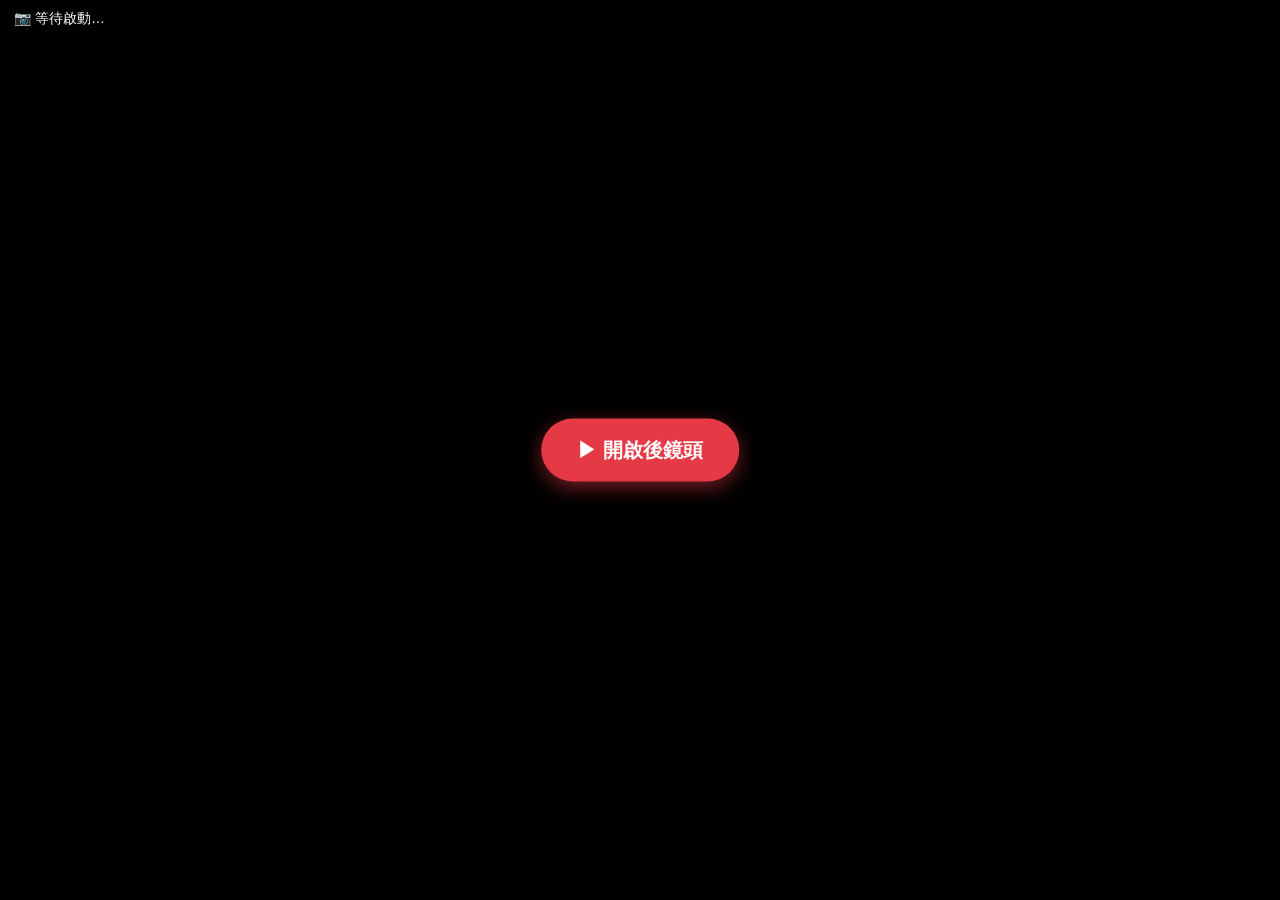
==== index.html @ 0946cf34 "Add files via upload" ====
<!DOCTYPE html>
<html lang="zh-Hant">
<head>
  <meta charset="UTF-8" />
  <meta name="viewport" content="width=device-width, initial-scale=1.0, maximum-scale=1.0, user-scalable=no" />
  <title>棒球測速器 ⚾</title>
  <style>
    * { margin: 0; padding: 0; box-sizing: border-box; }
    html, body {
      height: 100%; background: #000; overflow: hidden;
      font-family: -apple-system, "Segoe UI", "Microsoft JhengHei", sans-serif;
      color: #fff;
    }
    #stage { position: fixed; inset: 0; }
    #cam, #overlay {
      position: absolute; inset: 0;
      width: 100%; height: 100%; object-fit: cover;
    }
    #cam { background: #000; }
    #overlay { pointer-events: none; }

    #status {
      position: fixed; top: 0; left: 0; right: 0;
      padding: 10px 14px; font-size: 14px;
      background: linear-gradient(to bottom, rgba(0,0,0,.6), rgba(0,0,0,0));
      z-index: 10; pointer-events: none; white-space: pre-line;
    }
    #startBtn {
      position: fixed; left: 50%; top: 50%;
      transform: translate(-50%, -50%);
      padding: 18px 36px; font-size: 20px; font-weight: bold;
      color: #fff; background: #e63946; border: none; border-radius: 999px;
      box-shadow: 0 6px 20px rgba(230,57,70,.5);
      z-index: 20; cursor: pointer;
    }
    #startBtn:active { transform: translate(-50%, -50%) scale(.96); }
    #startBtn:disabled { background: #888; box-shadow: none; }
    #error {
      position: fixed; left: 50%; top: 60%; transform: translateX(-50%);
      width: 86%; max-width: 420px; padding: 14px 16px;
      font-size: 14px; line-height: 1.6; color: #ffd9d9;
      background: rgba(120,0,0,.85); border-radius: 12px;
      z-index: 30; display: none; white-space: pre-wrap;
    }
    /* 控制面板 */
    #panel {
      position: fixed; left: 0; right: 0; bottom: 0;
      padding: 10px 14px 16px;
      background: linear-gradient(to top, rgba(0,0,0,.7), rgba(0,0,0,0));
      z-index: 15; display: none;
      font-size: 13px;
    }
    #panel.show { display: block; }
    .row { display: flex; align-items: center; gap: 10px; margin: 6px 0; }
    .row label { width: 88px; flex: none; }
    .row input[type=range] { flex: 1; }
    .row .val { width: 44px; text-align: right; font-variant-numeric: tabular-nums; }
    .row.chk { gap: 6px; }
  </style>
</head>
<body>
  <div id="stage">
    <video  id="cam" autoplay muted playsinline></video>
    <canvas id="overlay"></canvas>
  </div>

  <div id="status">📷 等待啟動…</div>
  <button id="startBtn">▶ 開啟後鏡頭</button>
  <div id="error"></div>

  <div id="panel">
    <div class="row" style="gap:8px">
      <button id="motionBtn" style="flex:1;padding:8px;border:none;border-radius:8px;background:#e76f51;color:#fff;font-weight:bold">🏃 動態偵測（實際用）</button>
    </div>
    <div class="row" style="gap:8px">
      <button id="pickBtn" style="flex:1;padding:8px;border:none;border-radius:8px;background:#2a9d8f;color:#fff;font-weight:bold">🎯 點球鎖定顏色</button>
      <button id="resetBtn" style="flex:none;padding:8px 12px;border:none;border-radius:8px;background:#555;color:#fff">改用亮度</button>
    </div>
    <div id="rowMotion" class="row" style="display:none">
      <label>移動靈敏度</label>
      <input type="range" id="thMot" min="8" max="80" value="25">
      <span class="val" id="vMot">25</span>
    </div>
    <div id="rowBright" class="row">
      <label>亮度門檻</label>
      <input type="range" id="thBright" min="120" max="255" value="200">
      <span class="val" id="vBright">200</span>
    </div>
    <div id="rowSat" class="row">
      <label>飽和度上限</label>
      <input type="range" id="thSat" min="0" max="150" value="60">
      <span class="val" id="vSat">60</span>
    </div>
    <div id="rowTol" class="row" style="display:none">
      <label>顏色容差</label>
      <input type="range" id="thTol" min="20" max="240" value="90">
      <span class="val" id="vTol">90</span>
    </div>
    <div class="row">
      <label>最小尺寸(px)</label>
      <input type="range" id="thMin" min="2" max="40" value="6">
      <span class="val" id="vMin">6</span>
    </div>
    <div class="row">
      <label>最大尺寸(px)</label>
      <input type="range" id="thMax" min="20" max="320" value="120">
      <span class="val" id="vMax">120</span>
    </div>
    <div class="row">
      <label>偵測範圍%</label>
      <input type="range" id="thRoi" min="20" max="100" value="45">
      <span class="val" id="vRoi">45</span>
    </div>
    <div class="row chk">
      <input type="checkbox" id="showMask">
      <label for="showMask" style="width:auto">顯示偵測遮罩（除錯用）</label>
    </div>
  </div>

  <script>
    const video    = document.getElementById('cam');
    const overlay  = document.getElementById('overlay');
    const ctx      = overlay.getContext('2d');
    const statusEl = document.getElementById('status');
    const startBtn = document.getElementById('startBtn');
    const errorEl  = document.getElementById('error');
    const panel    = document.getElementById('panel');

    // 控制元件
    const thBright = document.getElementById('thBright');
    const thSat    = document.getElementById('thSat');
    const thMin    = document.getElementById('thMin');
    const thMax    = document.getElementById('thMax');
    const thRoi    = document.getElementById('thRoi');
    const thTol    = document.getElementById('thTol');
    const showMask = document.getElementById('showMask');
    const vBright  = document.getElementById('vBright');
    const vSat     = document.getElementById('vSat');
    const vMin     = document.getElementById('vMin');
    const vMax     = document.getElementById('vMax');
    const vRoi     = document.getElementById('vRoi');
    const vTol     = document.getElementById('vTol');
    const thMot    = document.getElementById('thMot');
    const vMot     = document.getElementById('vMot');
    const pickBtn  = document.getElementById('pickBtn');
    const resetBtn = document.getElementById('resetBtn');
    const motionBtn= document.getElementById('motionBtn');
    const rowBright= document.getElementById('rowBright');
    const rowSat   = document.getElementById('rowSat');
    const rowTol   = document.getElementById('rowTol');
    const rowMotion= document.getElementById('rowMotion');
    thMot.oninput  = () => vMot.textContent = thMot.value;
    thBright.oninput = () => vBright.textContent = thBright.value;
    thSat.oninput    = () => vSat.textContent    = thSat.value;
    thMin.oninput    = () => vMin.textContent    = thMin.value;
    thMax.oninput    = () => vMax.textContent    = thMax.value;
    thRoi.oninput    = () => vRoi.textContent    = thRoi.value;
    thTol.oninput    = () => vTol.textContent    = thTol.value;

    // 偵測模式：'bright' 亮度 / 'color' 鎖定顏色
    let mode = 'bright';
    let targetColor = null;       // {r,g,b}
    let pickMode = false;         // 等待使用者點球

    pickBtn.addEventListener('click', () => {
      pickMode = true;
      pickBtn.textContent = '👆 請點畫面中的球…';
    });
    resetBtn.addEventListener('click', () => {
      mode='bright'; targetColor=null;
      rowBright.style.display='flex'; rowSat.style.display='flex';
      rowTol.style.display='none'; rowMotion.style.display='none';
      pickBtn.textContent='🎯 點球鎖定顏色';
    });
    motionBtn.addEventListener('click', () => {
      mode='motion';
      rowBright.style.display='none'; rowSat.style.display='none';
      rowTol.style.display='none'; rowMotion.style.display='flex';
    });

    // 點畫面取色（換算 object-fit:cover 座標 → proc 像素）
    document.getElementById('stage').addEventListener('click', (ev) => {
      if (!pickMode || !video.videoWidth) return;
      const elW=overlay.clientWidth, elH=overlay.clientHeight;
      const vw=video.videoWidth, vh=video.videoHeight;
      const scale=Math.max(elW/vw, elH/vh);
      const offX=(elW-vw*scale)/2, offY=(elH-vh*scale)/2;
      const vidX=(ev.clientX-offX)/scale, vidY=(ev.clientY-offY)/scale;
      const px=Math.round(vidX*proc.width/vw), py=Math.round(vidY*proc.height/vh);
      pctx.drawImage(video,0,0,proc.width,proc.height);
      // 取點擊處 5×5 平均色，較穩定
      let r=0,g=0,b=0,n=0;
      for(let dy=-2;dy<=2;dy++)for(let dx=-2;dx<=2;dx++){
        const x=px+dx,y=py+dy;
        if(x<0||y<0||x>=proc.width||y>=proc.height)continue;
        const d=pctx.getImageData(x,y,1,1).data;
        r+=d[0];g+=d[1];b+=d[2];n++;
      }
      if(n>0){
        targetColor={r:r/n,g:g/n,b:b/n};
        mode='color'; pickMode=false;
        rowBright.style.display='none'; rowSat.style.display='none'; rowTol.style.display='flex';
        pickBtn.textContent=`✓ 已鎖定 rgb(${targetColor.r|0},${targetColor.g|0},${targetColor.b|0})`;
      }
    });

    let stream = null, running = false, lastT = performance.now();
    let prevGray = null, motionBuf = null;   // 動態偵測用的前後幀灰階緩衝

    // 離螢幕處理用 canvas（降解析度加速）
    const PROC_W = 320;
    let PROC_H = 180;
    const proc = document.createElement('canvas');
    const pctx = proc.getContext('2d', { willReadFrequently: true });

    function setStatus(t){ statusEl.textContent = t; }
    function showError(m){ errorEl.style.display='block'; errorEl.textContent='⚠ '+m; }

    // ---- 開鏡頭 ----
    async function startCamera() {
      errorEl.style.display='none';
      if (!navigator.mediaDevices || !navigator.mediaDevices.getUserMedia) {
        showError('此瀏覽器無法存取鏡頭。\n請用 HTTPS（GitHub Pages）或 localhost，手機勿用區網 IP。');
        return;
      }
      startBtn.disabled = true; setStatus('📷 啟動鏡頭中…');
      try {
        stream = await navigator.mediaDevices.getUserMedia({
          video: { facingMode: { exact: 'environment' } }, audio: false });
      } catch (e1) {
        try {
          stream = await navigator.mediaDevices.getUserMedia({
            video: { facingMode: 'environment' }, audio: false });
        } catch (e2) { handleCameraError(e2); return; }
      }
      video.srcObject = stream;
      await video.play();
      startBtn.style.display='none';
      panel.classList.add('show');

      await waitForVideoReady();
      syncSize();
      window.addEventListener('resize', syncSize);

      running = true;
      setStatus('✅ 偵測中…');
      detectLoop();
    }

    function waitForVideoReady(){
      return new Promise(r=>{
        if (video.readyState>=2 && video.videoWidth) return r();
        video.onloadedmetadata = ()=>r();
      });
    }

    function syncSize(){
      const vw = video.videoWidth, vh = video.videoHeight;
      if (!vw||!vh) return;
      overlay.width = vw; overlay.height = vh;          // 疊圖用影像原始座標
      PROC_H = Math.round(PROC_W * vh / vw);
      proc.width = PROC_W; proc.height = PROC_H;
    }

    // ---- 偵測迴圈：找白色圓形 blob ----
    const visited = new Uint8Array(PROC_W * 1080); // 上限緩衝（之後依實際大小用）
    function detectLoop(){
      if (!running) return;
      const ball = detectBall();
      draw(ball);
      requestAnimationFrame(detectLoop);
    }

    function detectBall(){
      const W = proc.width, H = proc.height, N = W*H;
      pctx.drawImage(video, 0, 0, W, H);
      const data = pctx.getImageData(0, 0, W, H).data;

      const TB = +thBright.value;   // 亮度下限
      const TS = +thSat.value;      // 飽和度上限（越小越「純白」）

      // 中央偵測框（ROI）：框外像素一律忽略
      const roi = +thRoi.value/100;
      const rx0 = Math.floor(W*(1-roi)/2), rx1 = Math.ceil(W*(1+roi)/2);
      const ry0 = Math.floor(H*(1-roi)/2), ry1 = Math.ceil(H*(1+roi)/2);

      const TOL = +thTol.value;     // 顏色容差
      const MT  = +thMot.value;     // 移動靈敏度（灰階差門檻）
      const useColor  = (mode==='color' && targetColor);
      const useMotion = (mode==='motion');
      const tr=useColor?targetColor.r:0, tg=useColor?targetColor.g:0, tb=useColor?targetColor.b:0;

      // 動態模式：本幀灰階緩衝（與 prevGray 比較後互換）
      let gray = null;
      if (useMotion){
        gray = (motionBuf && motionBuf.length===N) ? motionBuf : new Uint8Array(N);
      }

      // 建立遮罩（僅限 ROI 內）
      const mask = new Uint8Array(N);
      for (let y=ry0;y<ry1;y++){
        for (let x=rx0;x<rx1;x++){
          const i=y*W+x;
          const r=data[i*4], g=data[i*4+1], b=data[i*4+2];
          if (useMotion){
            const gv=(r*0.299+g*0.587+b*0.114)|0;
            if (prevGray && prevGray.length===N && Math.abs(gv-prevGray[i])>MT) mask[i]=1;
            gray[i]=gv;
          } else if (useColor){
            const dist=Math.abs(r-tr)+Math.abs(g-tg)+Math.abs(b-tb);
            if (dist<=TOL) mask[i]=1;
          } else {
            const max=Math.max(r,g,b), min=Math.min(r,g,b);
            if (max>=TB && (max-min)<=TS) mask[i]=1;
          }
        }
      }
      // 換手：本幀灰階成為下一幀的 prevGray
      if (useMotion){ motionBuf = prevGray; prevGray = gray; }

      // 連通元件（BFS），找最大且夠圓的 blob
      const vis = (N<=visited.length) ? visited : new Uint8Array(N);
      vis.fill(0, 0, N);
      const stack = new Int32Array(N);
      const minPx = +thMin.value;
      const maxPx = +thMax.value;
      let best = null, bestScore = -1;

      for (let s=0;s<N;s++){
        if (!mask[s] || vis[s]) continue;
        let sp=0; stack[sp++]=s; vis[s]=1;
        let area=0, minX=W,maxX=0,minY=H,maxY=0, sumX=0,sumY=0;
        while (sp>0){
          const p=stack[--sp];
          const x=p%W, y=(p/W)|0;
          area++; sumX+=x; sumY+=y;
          if(x<minX)minX=x; if(x>maxX)maxX=x;
          if(y<minY)minY=y; if(y>maxY)maxY=y;
          // 4 鄰居
          if(x>0   && mask[p-1] && !vis[p-1]){vis[p-1]=1; stack[sp++]=p-1;}
          if(x<W-1 && mask[p+1] && !vis[p+1]){vis[p+1]=1; stack[sp++]=p+1;}
          if(y>0   && mask[p-W] && !vis[p-W]){vis[p-W]=1; stack[sp++]=p-W;}
          if(y<H-1 && mask[p+W] && !vis[p+W]){vis[p+W]=1; stack[sp++]=p+W;}
        }
        const bw=maxX-minX+1, bh=maxY-minY+1;
        if (bw<minPx || bh<minPx) continue;
        if (bw>maxPx || bh>maxPx) continue;          // 淘汰過大的背景區塊（牆/燈）
        // 圓形度：blob 面積 / 外接框面積（圓約 0.785，越接近越圓）
        const fill = area/(bw*bh);
        const aspect = bw>bh ? bw/bh : bh/bw;
        // 動態模式：移動殘影會拉長變形，放寬圓形限制
        const fillMin = useMotion ? 0.35 : 0.6;
        const aspMax  = useMotion ? 3.0  : 1.4;
        if (fill < fillMin || aspect > aspMax) continue;
        // 選「最圓」而非「最大」：越接近 0.785 且越方正分數越高
        const circ = (1 - Math.abs(fill - 0.785)) / aspect;
        if (circ > bestScore){
          bestScore = circ;
          best = { cx:sumX/area, cy:sumY/area, bw, bh, area, fill,
                   diam:(bw+bh)/2 };
        }
      }
      return { best, mask, W, H, roi:{rx0,ry0,rx1,ry1} };
    }

    function draw(res){
      const sx = overlay.width / res.W;   // proc → overlay 座標縮放
      const sy = overlay.height / res.H;
      ctx.clearRect(0,0,overlay.width,overlay.height);

      // 除錯遮罩
      if (showMask.checked){
        const img = ctx.createImageData(res.W, res.H);
        for (let i=0;i<res.W*res.H;i++){
          const v = res.mask[i]?255:0;
          img.data[i*4]=v; img.data[i*4+1]=v; img.data[i*4+2]=0; img.data[i*4+3]=v?140:0;
        }
        // 放到角落小窗
        const tmp = document.createElement('canvas');
        tmp.width=res.W; tmp.height=res.H;
        tmp.getContext('2d').putImageData(img,0,0);
        ctx.drawImage(tmp, 0,0, overlay.width, overlay.height);
      }

      // 中央偵測框指引線（虛線）
      const R=res.roi;
      ctx.lineWidth=2; ctx.setLineDash([12,10]); ctx.strokeStyle='rgba(255,255,255,.7)';
      ctx.strokeRect(R.rx0*sx, R.ry0*sy, (R.rx1-R.rx0)*sx, (R.ry1-R.ry0)*sy);
      ctx.setLineDash([]);

      const now=performance.now(), fps=1000/(now-lastT); lastT=now;

      if (res.best){
        const b=res.best;
        const cx=b.cx*sx, cy=b.cy*sy;
        const rpx=(b.diam*((sx+sy)/2))/2;
        ctx.lineWidth=6; ctx.strokeStyle='#39ff14';
        ctx.beginPath(); ctx.arc(cx,cy,rpx,0,Math.PI*2); ctx.stroke();
        ctx.fillStyle='#39ff14';
        ctx.beginPath(); ctx.arc(cx,cy,4,0,Math.PI*2); ctx.fill();
        const diamOverlay = b.diam*((sx+sy)/2);
        ctx.font='bold 26px sans-serif';
        const label=`⚾ 直徑 ${diamOverlay.toFixed(0)}px`;
        ctx.fillStyle='#39ff14';
        ctx.fillText(label, cx+rpx+8, cy);
        setStatus(`✅ 偵測中　${fps.toFixed(0)} fps\n⚾ 球像素直徑 ${diamOverlay.toFixed(0)}px　圓形度 ${(b.fill).toFixed(2)}`);
      } else {
        setStatus(`✅ 偵測中　${fps.toFixed(0)} fps\n🔍 未找到白色圓形（調整下方亮度門檻試試）`);
      }
    }

    function handleCameraError(err){
      let msg;
      switch(err&&err.name){
        case 'NotAllowedError': msg='鏡頭權限被拒絕。請允許鏡頭後重新整理。'; break;
        case 'NotFoundError': msg='找不到鏡頭裝置。'; break;
        case 'NotReadableError': msg='鏡頭被其他 App 佔用。'; break;
        case 'OverconstrainedError': msg='此裝置不支援後鏡頭要求。'; break;
        default: msg='無法開啟鏡頭：'+(err&&err.message?err.message:err);
      }
      showError(msg); setStatus('❌ 鏡頭開啟失敗');
      startBtn.disabled=false; startBtn.style.display='block';
    }

    startBtn.addEventListener('click', startCamera);
  </script>
</body>
</html>
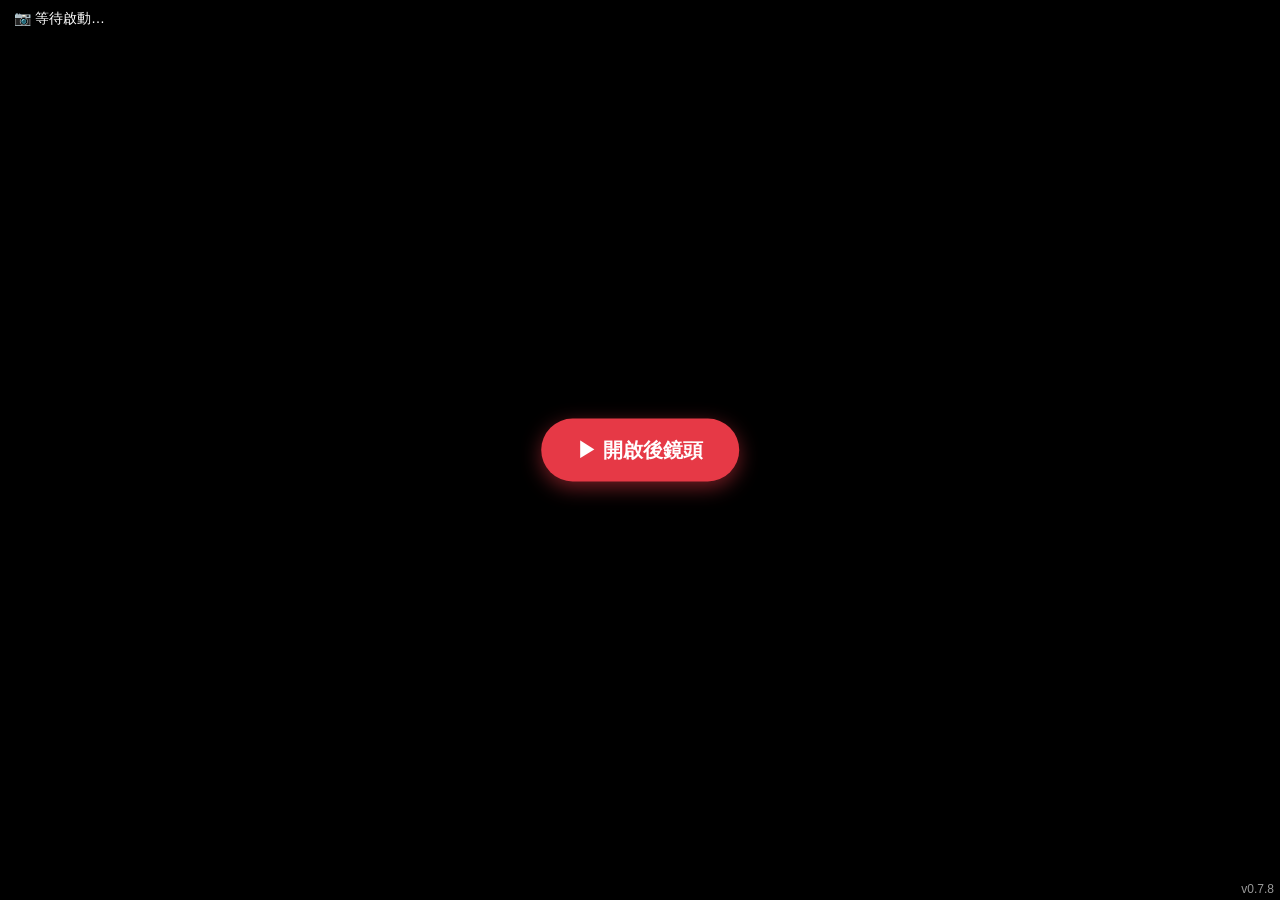
==== commit bde112f9: "Add files via upload" ====
--- a/index.html
+++ b/index.html
@@ -3,6 +3,9 @@
 <head>
   <meta charset="UTF-8" />
   <meta name="viewport" content="width=device-width, initial-scale=1.0, maximum-scale=1.0, user-scalable=no" />
+  <meta http-equiv="Cache-Control" content="no-cache, no-store, must-revalidate" />
+  <meta http-equiv="Pragma" content="no-cache" />
+  <meta http-equiv="Expires" content="0" />
   <title>棒球測速器 ⚾</title>
   <style>
     * { margin: 0; padding: 0; box-sizing: border-box; }
@@ -35,6 +38,26 @@
     }
     #startBtn:active { transform: translate(-50%, -50%) scale(.96); }
     #startBtn:disabled { background: #888; box-shadow: none; }
+    #bigReadout {
+      position: fixed; left: 0; right: 0; top: 46px;
+      text-align: center; z-index: 12; pointer-events: none;
+      font-weight: 900; color: #39ff14;
+      text-shadow: 0 2px 8px rgba(0,0,0,.9), 0 0 4px rgba(0,0,0,.9);
+      line-height: 1.1;
+    }
+    #bigReadout .num { font-size: 13vw; }
+    #bigReadout .unit { font-size: 5vw; }
+    #bigReadout .sub { font-size: 4vw; color:#fff; opacity:.85; display:block; }
+    #version {
+      position: fixed; right: 6px; bottom: 4px;
+      font-size: 12px; color: #fff; opacity: .6;
+      z-index: 40; pointer-events: none;
+    }
+    #dbg {
+      position: fixed; left: 6px; bottom: 4px; max-width: 70%;
+      font-size: 13px; color: #ffd60a; z-index: 40; pointer-events: none;
+      text-shadow: 0 1px 3px #000;
+    }
     #error {
       position: fixed; left: 50%; top: 60%; transform: translateX(-50%);
       width: 86%; max-width: 420px; padding: 14px 16px;
@@ -42,20 +65,75 @@
       background: rgba(120,0,0,.85); border-radius: 12px;
       z-index: 30; display: none; white-space: pre-wrap;
     }
-    /* 控制面板 */
-    #panel {
-      position: fixed; left: 0; right: 0; bottom: 0;
-      padding: 10px 14px 16px;
-      background: linear-gradient(to top, rgba(0,0,0,.7), rgba(0,0,0,0));
-      z-index: 15; display: none;
+
+    /* Toast 通知 */
+    #toast {
+      position: fixed; left: 50%; top: 40%; transform: translate(-50%, -50%);
+      padding: 16px 28px; border-radius: 14px;
+      background: rgba(42,157,143,.92); color: #fff;
+      font-size: 18px; font-weight: bold; text-align: center;
+      z-index: 60; pointer-events: none;
+      opacity: 0; transition: opacity .3s;
+      backdrop-filter: blur(6px);
+      box-shadow: 0 4px 20px rgba(0,0,0,.5);
+    }
+    #toast.show { opacity: 1; }
+
+    /* 齒輪按鈕 */
+    #gearBtn {
+      position: fixed; right: 12px; bottom: 28px;
+      width: 48px; height: 48px; border-radius: 50%;
+      background: rgba(255,255,255,.2); border: none;
+      color: #fff; font-size: 26px; z-index: 16;
+      cursor: pointer; display: none; backdrop-filter: blur(4px);
+    }
+    #gearBtn:active { transform: scale(.92); }
+
+    /* 設定頁面 overlay */
+    #settings {
+      position: fixed; inset: 0; z-index: 50;
+      background: rgba(0,0,0,.92); backdrop-filter: blur(8px);
+      display: none; overflow-y: auto; -webkit-overflow-scrolling: touch;
+      padding: 0 0 40px;
+    }
+    #settings.show { display: block; }
+    #settings .hdr {
+      position: sticky; top: 0; z-index: 1;
+      display: flex; align-items: center; justify-content: space-between;
+      padding: 14px 16px; background: rgba(0,0,0,.85);
+      border-bottom: 1px solid rgba(255,255,255,.15);
+      font-size: 18px; font-weight: bold;
+    }
+    #settings .hdr button {
+      background: none; border: none; color: #fff;
+      font-size: 28px; cursor: pointer; padding: 0 4px;
+    }
+    #settings .section {
+      padding: 14px 16px 6px;
       font-size: 13px;
     }
-    #panel.show { display: block; }
-    .row { display: flex; align-items: center; gap: 10px; margin: 6px 0; }
-    .row label { width: 88px; flex: none; }
+    #settings .section-title {
+      font-size: 14px; font-weight: bold; color: #aaa;
+      margin-bottom: 10px; text-transform: uppercase; letter-spacing: 1px;
+    }
+    .row { display: flex; align-items: center; gap: 10px; margin: 8px 0; }
+    .row label { width: 100px; flex: none; font-size: 14px; }
     .row input[type=range] { flex: 1; }
     .row .val { width: 44px; text-align: right; font-variant-numeric: tabular-nums; }
-    .row.chk { gap: 6px; }
+    .row.chk { gap: 8px; }
+    .row.chk label { width: auto; }
+    .mode-btns { display: flex; gap: 8px; margin: 6px 0 10px; }
+    .mode-btns button {
+      flex: 1; padding: 10px; border: 2px solid #555; border-radius: 10px;
+      background: transparent; color: #fff; font-size: 14px; font-weight: bold;
+      cursor: pointer;
+    }
+    .mode-btns button.active { border-color: #39ff14; color: #39ff14; }
+    .calib-row { display: flex; align-items: center; gap: 8px; margin: 6px 0; flex-wrap: wrap; }
+    .calib-row button {
+      padding: 8px 12px; border: none; border-radius: 8px;
+      color: #fff; font-size: 13px; cursor: pointer;
+    }
   </style>
 </head>
 <body>
@@ -65,55 +143,111 @@
   </div>
 
   <div id="status">📷 等待啟動…</div>
+  <div id="bigReadout"></div>
+  <div id="dbg"></div>
+  <div id="version">v0.7.8</div>
   <button id="startBtn">▶ 開啟後鏡頭</button>
   <div id="error"></div>
-
-  <div id="panel">
-    <div class="row" style="gap:8px">
-      <button id="motionBtn" style="flex:1;padding:8px;border:none;border-radius:8px;background:#e76f51;color:#fff;font-weight:bold">🏃 動態偵測（實際用）</button>
+  <button id="gearBtn">⚙</button>
+  <div id="toast"></div>
+
+  <!-- 設定頁面 -->
+  <div id="settings">
+    <div class="hdr">
+      <span>⚙ 設定</span>
+      <button id="closeSettings">✕</button>
     </div>
-    <div class="row" style="gap:8px">
-      <button id="pickBtn" style="flex:1;padding:8px;border:none;border-radius:8px;background:#2a9d8f;color:#fff;font-weight:bold">🎯 點球鎖定顏色</button>
-      <button id="resetBtn" style="flex:none;padding:8px 12px;border:none;border-radius:8px;background:#555;color:#fff">改用亮度</button>
+
+    <div class="section">
+      <div class="section-title">偵測模式</div>
+      <div class="mode-btns">
+        <button id="modeMotion">🏃 動態偵測</button>
+        <button id="modeBright">💡 亮度偵測</button>
+      </div>
     </div>
-    <div id="rowMotion" class="row" style="display:none">
-      <label>移動靈敏度</label>
-      <input type="range" id="thMot" min="8" max="80" value="25">
-      <span class="val" id="vMot">25</span>
+
+    <div class="section">
+      <div class="section-title">比例尺校正</div>
+      <div style="margin:4px 0 8px;color:#ccc" id="calibState">未校正</div>
+      <div class="calib-row">
+        <label style="width:auto;font-size:14px">已知長度cm</label>
+        <input type="number" id="calibDist" value="100" style="width:64px;padding:6px;border-radius:6px;border:1px solid #555;background:#222;color:#fff">
+      </div>
+      <div class="calib-row">
+        <button id="calibStart" style="flex:1;background:#2a9d8f">📏 開始：點兩端</button>
+        <button id="calibClear" style="background:#555">清除</button>
+      </div>
     </div>
-    <div id="rowBright" class="row">
-      <label>亮度門檻</label>
-      <input type="range" id="thBright" min="120" max="255" value="200">
-      <span class="val" id="vBright">200</span>
+
+    <div class="section">
+      <div class="section-title">偵測參數</div>
+      <div class="row">
+        <label>處理解析度</label>
+        <input type="range" id="thProc" min="160" max="960" step="80" value="320">
+        <span class="val" id="vProc">320</span>
+      </div>
+      <div id="rowMotion" class="row" style="display:none">
+        <label>移動靈敏度</label>
+        <input type="range" id="thMot" min="8" max="80" value="50">
+        <span class="val" id="vMot">50</span>
+      </div>
+      <div id="rowBright" class="row">
+        <label>亮度門檻</label>
+        <input type="range" id="thBright" min="120" max="255" value="200">
+        <span class="val" id="vBright">200</span>
+      </div>
+      <div id="rowSat" class="row">
+        <label>飽和度上限</label>
+        <input type="range" id="thSat" min="0" max="150" value="60">
+        <span class="val" id="vSat">60</span>
+      </div>
+      <div class="row">
+        <label>最小尺寸(px)</label>
+        <input type="range" id="thMin" min="2" max="40" value="6">
+        <span class="val" id="vMin">6</span>
+      </div>
+      <div class="row">
+        <label>最大尺寸(px)</label>
+        <input type="range" id="thMax" min="20" max="320" value="120">
+        <span class="val" id="vMax">120</span>
+      </div>
+      <div class="row">
+        <label>偵測頻率fps</label>
+        <input type="range" id="thFps" min="5" max="60" value="20">
+        <span class="val" id="vFps">20</span>
+      </div>
+      <div class="row">
+        <label>判定週期ms</label>
+        <input type="range" id="thGap" min="200" max="5000" step="100" value="2000">
+        <span class="val" id="vGap">2000</span>
+      </div>
+      <div class="row">
+        <label>R²門檻</label>
+        <input type="range" id="thR2" min="0" max="0.9" step="0.05" value="0.4">
+        <span class="val" id="vR2">0.4</span>
+      </div>
+      <div class="row">
+        <label>最小位移px</label>
+        <input type="range" id="thDxMin" min="1" max="80" value="10">
+        <span class="val" id="vDxMin">10</span>
+      </div>
+      <div class="row">
+        <label>出手門檻km/h</label>
+        <input type="range" id="thThrow" min="5" max="60" value="15">
+        <span class="val" id="vThrow">15</span>
+      </div>
     </div>
-    <div id="rowSat" class="row">
-      <label>飽和度上限</label>
-      <input type="range" id="thSat" min="0" max="150" value="60">
-      <span class="val" id="vSat">60</span>
-    </div>
-    <div id="rowTol" class="row" style="display:none">
-      <label>顏色容差</label>
-      <input type="range" id="thTol" min="20" max="240" value="90">
-      <span class="val" id="vTol">90</span>
-    </div>
-    <div class="row">
-      <label>最小尺寸(px)</label>
-      <input type="range" id="thMin" min="2" max="40" value="6">
-      <span class="val" id="vMin">6</span>
-    </div>
-    <div class="row">
-      <label>最大尺寸(px)</label>
-      <input type="range" id="thMax" min="20" max="320" value="120">
-      <span class="val" id="vMax">120</span>
-    </div>
-    <div class="row">
-      <label>偵測範圍%</label>
-      <input type="range" id="thRoi" min="20" max="100" value="45">
-      <span class="val" id="vRoi">45</span>
-    </div>
-    <div class="row chk">
-      <input type="checkbox" id="showMask">
-      <label for="showMask" style="width:auto">顯示偵測遮罩（除錯用）</label>
+
+    <div class="section">
+      <div class="section-title">其他</div>
+      <div class="row chk">
+        <input type="checkbox" id="showMask">
+        <label for="showMask">顯示偵測遮罩（除錯用）</label>
+      </div>
+      <div class="row chk">
+        <input type="checkbox" id="voiceOn" checked>
+        <label for="voiceOn">🔊 語音報速</label>
+      </div>
     </div>
   </div>
 
@@ -124,97 +258,230 @@
     const statusEl = document.getElementById('status');
     const startBtn = document.getElementById('startBtn');
     const errorEl  = document.getElementById('error');
-    const panel    = document.getElementById('panel');
+    const gearBtn  = document.getElementById('gearBtn');
+    const settingsEl = document.getElementById('settings');
 
     // 控制元件
+    const thProc   = document.getElementById('thProc');
+    const vProc    = document.getElementById('vProc');
     const thBright = document.getElementById('thBright');
     const thSat    = document.getElementById('thSat');
     const thMin    = document.getElementById('thMin');
     const thMax    = document.getElementById('thMax');
-    const thRoi    = document.getElementById('thRoi');
-    const thTol    = document.getElementById('thTol');
     const showMask = document.getElementById('showMask');
     const vBright  = document.getElementById('vBright');
     const vSat     = document.getElementById('vSat');
     const vMin     = document.getElementById('vMin');
     const vMax     = document.getElementById('vMax');
-    const vRoi     = document.getElementById('vRoi');
-    const vTol     = document.getElementById('vTol');
     const thMot    = document.getElementById('thMot');
     const vMot     = document.getElementById('vMot');
-    const pickBtn  = document.getElementById('pickBtn');
-    const resetBtn = document.getElementById('resetBtn');
-    const motionBtn= document.getElementById('motionBtn');
     const rowBright= document.getElementById('rowBright');
     const rowSat   = document.getElementById('rowSat');
-    const rowTol   = document.getElementById('rowTol');
     const rowMotion= document.getElementById('rowMotion');
-    thMot.oninput  = () => vMot.textContent = thMot.value;
-    thBright.oninput = () => vBright.textContent = thBright.value;
-    thSat.oninput    = () => vSat.textContent    = thSat.value;
-    thMin.oninput    = () => vMin.textContent    = thMin.value;
-    thMax.oninput    = () => vMax.textContent    = thMax.value;
-    thRoi.oninput    = () => vRoi.textContent    = thRoi.value;
-    thTol.oninput    = () => vTol.textContent    = thTol.value;
-
-    // 偵測模式：'bright' 亮度 / 'color' 鎖定顏色
-    let mode = 'bright';
-    let targetColor = null;       // {r,g,b}
-    let pickMode = false;         // 等待使用者點球
-
-    pickBtn.addEventListener('click', () => {
-      pickMode = true;
-      pickBtn.textContent = '👆 請點畫面中的球…';
+    const bigReadout = document.getElementById('bigReadout');
+    const thFps    = document.getElementById('thFps');
+    const vFps     = document.getElementById('vFps');
+    const thGap    = document.getElementById('thGap');
+    const vGap     = document.getElementById('vGap');
+    const thR2     = document.getElementById('thR2');
+    const vR2      = document.getElementById('vR2');
+    const thDxMin  = document.getElementById('thDxMin');
+    const vDxMin   = document.getElementById('vDxMin');
+    const thThrow  = document.getElementById('thThrow');
+    const vThrow   = document.getElementById('vThrow');
+    const voiceOn  = document.getElementById('voiceOn');
+
+    // 校正元件
+    const calibState = document.getElementById('calibState');
+    const calibDist = document.getElementById('calibDist');
+    const calibStartBtn = document.getElementById('calibStart');
+    const calibClearBtn = document.getElementById('calibClear');
+
+    // 模式按鈕
+    const modeMotionBtn = document.getElementById('modeMotion');
+    const modeBrightBtn = document.getElementById('modeBright');
+
+    const BALL_CM = 7.3;
+    let pxPerMeter = null;
+    let calibPicking = false;
+    let calibPt1 = null;
+
+    // ---- 速度量測狀態 ----
+    let track = [];
+    let throwActive = false;
+    let lastSpeed = null;
+    let lastDetectT = 0;
+
+    // 直線擬合估速（側面版）：cx(px) vs t → 斜率=px/s → m/s → km/h
+    function estimateSpeed(s){
+      const n = s.length;
+      if (n < 2) return { valid:false, n };
+      const r2Min = +(thR2.value) || 0.4;
+      const dxMin = +(thDxMin.value) || 10;
+      const t0 = s[0].t;
+      const span = (s[n-1].t - t0)/1000;
+      const dxPx = s[n-1].cx - s[0].cx;
+      if (n === 2){
+        const slopePx = span>0 ? dxPx/span : 0;
+        let reason='';
+        if (Math.abs(dxPx)<dxMin) reason='移動太小';
+        else if (span<0.02) reason='時間太短';
+        else if (!pxPerMeter) reason='未校正';
+        const ms = pxPerMeter ? Math.abs(slopePx)/pxPerMeter : 0;
+        return { valid:reason===''&&ms>0, kmh:ms*3.6, r2:1, n, dxPx, slopePx, reason };
+      }
+      let sx=0, sy=0, sxx=0, sxy=0;
+      for (const p of s){ const x=(p.t-t0)/1000, y=p.cx; sx+=x; sy+=y; sxx+=x*x; sxy+=x*y; }
+      const den = n*sxx - sx*sx;
+      if (den === 0) return { valid:false, n, reason:'時間重疊' };
+      const slopePx = (n*sxy - sx*sy)/den;
+      const intercept = (sy - slopePx*sx)/n;
+      let ssTot=0, ssRes=0; const my=sy/n;
+      for (const p of s){ const x=(p.t-t0)/1000, y=p.cx; const f=slopePx*x+intercept; ssRes+=(y-f)*(y-f); ssTot+=(y-my)*(y-my); }
+      const r2 = ssTot>0 ? 1 - ssRes/ssTot : 0;
+      let reason='';
+      if (Math.abs(dxPx)<dxMin) reason='移動太小';
+      else if (r2<r2Min) reason='不線性';
+      else if (span<0.03) reason='時間太短';
+      else if (!pxPerMeter) reason='未校正';
+      const ms = pxPerMeter ? Math.abs(slopePx)/pxPerMeter : 0;
+      return { valid:reason===''&&ms>0, kmh:ms*3.6, r2, n, dxPx, slopePx, reason };
+    }
+
+    // ---- 語音報速（念兩次）----
+    function speak(kmh){
+      if(!voiceOn.checked || !window.speechSynthesis) return;
+      try {
+        const txt = `${Math.round(kmh)}`;
+        speechSynthesis.cancel();
+        const u1 = new SpeechSynthesisUtterance(txt);
+        u1.lang = 'zh-TW'; u1.rate = 0.75;
+        const u2 = new SpeechSynthesisUtterance(txt);
+        u2.lang = 'zh-TW'; u2.rate = 0.75;
+        speechSynthesis.speak(u1);
+        speechSynthesis.speak(u2);
+      } catch(e){}
+    }
+    function warmupVoice(){
+      if(!window.speechSynthesis) return;
+      try { const w=new SpeechSynthesisUtterance(' '); w.volume=0; speechSynthesis.speak(w); } catch(e){}
+    }
+
+    // 滑桿同步
+    function bind(sl, lab){ sl.oninput = () => { lab.textContent = sl.value; saveSettings(); }; }
+    bind(thProc,vProc); bind(thMot,vMot); bind(thBright,vBright); bind(thSat,vSat);
+    bind(thMin,vMin); bind(thMax,vMax);
+    // 處理解析度變更時同步 proc canvas
+    thProc.addEventListener('input', syncSize);
+    bind(thFps,vFps); bind(thGap,vGap); bind(thR2,vR2); bind(thDxMin,vDxMin); bind(thThrow,vThrow);
+
+    // ---- 設定持久化 ----
+    const LS_KEY = 'ballspeed_settings_v3';
+    function saveSettings(){
+      try {
+        localStorage.setItem(LS_KEY, JSON.stringify({
+          mode, pxPerMeter, calibDist: calibDist.value,
+          thMot:thMot.value, thBright:thBright.value, thSat:thSat.value,
+          thProc:thProc.value, thMin:thMin.value, thMax:thMax.value,
+          thFps:thFps.value, thGap:thGap.value,
+          thR2:thR2.value, thDxMin:thDxMin.value, thThrow:thThrow.value
+        }));
+      } catch(e){}
+    }
+    function loadSettings(){
+      let s; try { s = JSON.parse(localStorage.getItem(LS_KEY)); } catch(e){}
+      if(!s) return;
+      const set=(el,lab,v)=>{ if(v!=null){ el.value=v; if(lab)lab.textContent=v; } };
+      set(thMot,vMot,s.thMot); set(thBright,vBright,s.thBright); set(thSat,vSat,s.thSat);
+      set(thProc,vProc,s.thProc); set(thMin,vMin,s.thMin); set(thMax,vMax,s.thMax);
+      set(thFps,vFps,s.thFps); set(thGap,vGap,s.thGap);
+      set(thR2,vR2,s.thR2); set(thDxMin,vDxMin,s.thDxMin); set(thThrow,vThrow,s.thThrow);
+      if(s.calibDist!=null) calibDist.value=s.calibDist;
+      if(s.pxPerMeter){ pxPerMeter=s.pxPerMeter; calibState.textContent=`✓ ${pxPerMeter.toFixed(1)}px/m`; }
+      if(s.mode){ mode=s.mode; applyMode(); }
+    }
+
+    // ---- 偵測模式：'bright' / 'motion' ----
+    let mode = 'motion';
+    function applyMode(){
+      rowBright.style.display = mode==='bright'?'flex':'none';
+      rowSat.style.display    = mode==='bright'?'flex':'none';
+      rowMotion.style.display = mode==='motion'?'flex':'none';
+      modeMotionBtn.classList.toggle('active', mode==='motion');
+      modeBrightBtn.classList.toggle('active', mode==='bright');
+    }
+    modeMotionBtn.addEventListener('click', () => { mode='motion'; applyMode(); saveSettings(); });
+    modeBrightBtn.addEventListener('click', () => { mode='bright'; applyMode(); saveSettings(); });
+    applyMode();
+
+    // ---- 設定頁面開關 ----
+    gearBtn.addEventListener('click', () => { settingsEl.classList.add('show'); });
+    document.getElementById('closeSettings').addEventListener('click', () => { settingsEl.classList.remove('show'); });
+
+    // ---- 比例尺校正 ----
+    calibStartBtn.addEventListener('click', () => {
+      calibPicking = true; calibPt1 = null;
+      calibState.textContent = '👆 請點第一端';
+      calibStartBtn.textContent = '等待點擊…';
+      settingsEl.classList.remove('show');   // 關設定頁，回到鏡頭畫面點
     });
-    resetBtn.addEventListener('click', () => {
-      mode='bright'; targetColor=null;
-      rowBright.style.display='flex'; rowSat.style.display='flex';
-      rowTol.style.display='none'; rowMotion.style.display='none';
-      pickBtn.textContent='🎯 點球鎖定顏色';
+    calibClearBtn.addEventListener('click', () => {
+      pxPerMeter = null; calibPicking = false; calibPt1 = null;
+      calibState.textContent = '未校正';
+      calibStartBtn.textContent = '📏 開始：點兩端';
+      saveSettings();
     });
-    motionBtn.addEventListener('click', () => {
-      mode='motion';
-      rowBright.style.display='none'; rowSat.style.display='none';
-      rowTol.style.display='none'; rowMotion.style.display='flex';
-    });
-
-    // 點畫面取色（換算 object-fit:cover 座標 → proc 像素）
-    document.getElementById('stage').addEventListener('click', (ev) => {
-      if (!pickMode || !video.videoWidth) return;
+
+    // 點畫面：比例尺校正兩點
+    function screenToProc(ev){
       const elW=overlay.clientWidth, elH=overlay.clientHeight;
       const vw=video.videoWidth, vh=video.videoHeight;
       const scale=Math.max(elW/vw, elH/vh);
       const offX=(elW-vw*scale)/2, offY=(elH-vh*scale)/2;
       const vidX=(ev.clientX-offX)/scale, vidY=(ev.clientY-offY)/scale;
-      const px=Math.round(vidX*proc.width/vw), py=Math.round(vidY*proc.height/vh);
-      pctx.drawImage(video,0,0,proc.width,proc.height);
-      // 取點擊處 5×5 平均色，較穩定
-      let r=0,g=0,b=0,n=0;
-      for(let dy=-2;dy<=2;dy++)for(let dx=-2;dx<=2;dx++){
-        const x=px+dx,y=py+dy;
-        if(x<0||y<0||x>=proc.width||y>=proc.height)continue;
-        const d=pctx.getImageData(x,y,1,1).data;
-        r+=d[0];g+=d[1];b+=d[2];n++;
-      }
-      if(n>0){
-        targetColor={r:r/n,g:g/n,b:b/n};
-        mode='color'; pickMode=false;
-        rowBright.style.display='none'; rowSat.style.display='none'; rowTol.style.display='flex';
-        pickBtn.textContent=`✓ 已鎖定 rgb(${targetColor.r|0},${targetColor.g|0},${targetColor.b|0})`;
+      return { x:Math.round(vidX*proc.width/vw), y:Math.round(vidY*proc.height/vh) };
+    }
+    document.getElementById('stage').addEventListener('click', (ev) => {
+      if (!video.videoWidth || !calibPicking) return;
+      const pt = screenToProc(ev);
+      if (!calibPt1){
+        calibPt1 = pt;
+        calibState.textContent = '👆 請點第二端';
+      } else {
+        const dx = pt.x - calibPt1.x, dy = pt.y - calibPt1.y;
+        const pxDist = Math.sqrt(dx*dx + dy*dy);
+        const knownCm = parseFloat(calibDist.value);
+        if (!knownCm || knownCm<=0){ calibState.textContent='⚠ 長度無效'; calibPicking=false; return; }
+        if (pxDist < 5){ calibState.textContent='⚠ 兩點太近'; calibPt1=null; return; }
+        pxPerMeter = pxDist / (knownCm/100);
+        calibState.textContent = `✓ ${pxPerMeter.toFixed(1)}px/m (${pxDist.toFixed(0)}px↔${knownCm}cm)`;
+        calibPicking = false; calibPt1 = null;
+        calibStartBtn.textContent = '📏 重新校正';
+        saveSettings();
+        showToast(`✅ 校正完成\n${pxPerMeter.toFixed(1)} px/m`);
       }
     });
 
     let stream = null, running = false, lastT = performance.now();
-    let prevGray = null, motionBuf = null;   // 動態偵測用的前後幀灰階緩衝
-
-    // 離螢幕處理用 canvas（降解析度加速）
-    const PROC_W = 320;
+    let prevGray = null, motionBuf = null;
+
+    let PROC_W = 320;
     let PROC_H = 180;
     const proc = document.createElement('canvas');
     const pctx = proc.getContext('2d', { willReadFrequently: true });
 
     function setStatus(t){ statusEl.textContent = t; }
     function showError(m){ errorEl.style.display='block'; errorEl.textContent='⚠ '+m; }
+
+    // ---- Toast 通知（自動 3 秒消失）----
+    let toastTimer = null;
+    function showToast(msg){
+      const el = document.getElementById('toast');
+      el.textContent = msg;
+      el.classList.add('show');
+      clearTimeout(toastTimer);
+      toastTimer = setTimeout(()=>{ el.classList.remove('show'); }, 2000);
+    }
 
     // ---- 開鏡頭 ----
     async function startCamera() {
@@ -224,6 +491,7 @@
         return;
       }
       startBtn.disabled = true; setStatus('📷 啟動鏡頭中…');
+      warmupVoice();
       try {
         stream = await navigator.mediaDevices.getUserMedia({
           video: { facingMode: { exact: 'environment' } }, audio: false });
@@ -236,7 +504,8 @@
       video.srcObject = stream;
       await video.play();
       startBtn.style.display='none';
-      panel.classList.add('show');
+      gearBtn.style.display='block';
+      loadSettings();
 
       await waitForVideoReady();
       syncSize();
@@ -257,17 +526,26 @@
     function syncSize(){
       const vw = video.videoWidth, vh = video.videoHeight;
       if (!vw||!vh) return;
-      overlay.width = vw; overlay.height = vh;          // 疊圖用影像原始座標
+      overlay.width = vw; overlay.height = vh;
+      PROC_W = +(thProc.value) || 320;
       PROC_H = Math.round(PROC_W * vh / vw);
       proc.width = PROC_W; proc.height = PROC_H;
-    }
-
-    // ---- 偵測迴圈：找白色圓形 blob ----
-    const visited = new Uint8Array(PROC_W * 1080); // 上限緩衝（之後依實際大小用）
+      // 重置動態偵測緩衝（解析度變了，舊的無效）
+      prevGray = null; motionBuf = null;
+    }
+
+    // ---- 偵測迴圈 ----
+    const visited = new Uint8Array(960 * 720); // 最大解析度 960 的上限緩衝
+    let lastDetectFrame = 0;
     function detectLoop(){
       if (!running) return;
-      const ball = detectBall();
-      draw(ball);
+      const now = performance.now();
+      const interval = 1000 / (+thFps.value || 20);
+      if (now - lastDetectFrame >= interval){
+        lastDetectFrame = now;
+        const ball = detectBall();
+        draw(ball);
+      }
       requestAnimationFrame(detectLoop);
     }
 
@@ -276,27 +554,20 @@
       pctx.drawImage(video, 0, 0, W, H);
       const data = pctx.getImageData(0, 0, W, H).data;
 
-      const TB = +thBright.value;   // 亮度下限
-      const TS = +thSat.value;      // 飽和度上限（越小越「純白」）
-
-      // 中央偵測框（ROI）：框外像素一律忽略
-      const roi = +thRoi.value/100;
-      const rx0 = Math.floor(W*(1-roi)/2), rx1 = Math.ceil(W*(1+roi)/2);
-      const ry0 = Math.floor(H*(1-roi)/2), ry1 = Math.ceil(H*(1+roi)/2);
-
-      const TOL = +thTol.value;     // 顏色容差
-      const MT  = +thMot.value;     // 移動靈敏度（灰階差門檻）
-      const useColor  = (mode==='color' && targetColor);
+      const TB = +thBright.value;
+      const TS = +thSat.value;
+
+      const rx0 = 0, rx1 = W;
+      const ry0 = 0, ry1 = H;
+
+      const MT  = +thMot.value;
       const useMotion = (mode==='motion');
-      const tr=useColor?targetColor.r:0, tg=useColor?targetColor.g:0, tb=useColor?targetColor.b:0;
-
-      // 動態模式：本幀灰階緩衝（與 prevGray 比較後互換）
+
       let gray = null;
       if (useMotion){
         gray = (motionBuf && motionBuf.length===N) ? motionBuf : new Uint8Array(N);
       }
 
-      // 建立遮罩（僅限 ROI 內）
       const mask = new Uint8Array(N);
       for (let y=ry0;y<ry1;y++){
         for (let x=rx0;x<rx1;x++){
@@ -306,19 +577,14 @@
             const gv=(r*0.299+g*0.587+b*0.114)|0;
             if (prevGray && prevGray.length===N && Math.abs(gv-prevGray[i])>MT) mask[i]=1;
             gray[i]=gv;
-          } else if (useColor){
-            const dist=Math.abs(r-tr)+Math.abs(g-tg)+Math.abs(b-tb);
-            if (dist<=TOL) mask[i]=1;
           } else {
             const max=Math.max(r,g,b), min=Math.min(r,g,b);
             if (max>=TB && (max-min)<=TS) mask[i]=1;
           }
         }
       }
-      // 換手：本幀灰階成為下一幀的 prevGray
       if (useMotion){ motionBuf = prevGray; prevGray = gray; }
 
-      // 連通元件（BFS），找最大且夠圓的 blob
       const vis = (N<=visited.length) ? visited : new Uint8Array(N);
       vis.fill(0, 0, N);
       const stack = new Int32Array(N);
@@ -336,7 +602,6 @@
           area++; sumX+=x; sumY+=y;
           if(x<minX)minX=x; if(x>maxX)maxX=x;
           if(y<minY)minY=y; if(y>maxY)maxY=y;
-          // 4 鄰居
           if(x>0   && mask[p-1] && !vis[p-1]){vis[p-1]=1; stack[sp++]=p-1;}
           if(x<W-1 && mask[p+1] && !vis[p+1]){vis[p+1]=1; stack[sp++]=p+1;}
           if(y>0   && mask[p-W] && !vis[p-W]){vis[p-W]=1; stack[sp++]=p-W;}
@@ -344,15 +609,12 @@
         }
         const bw=maxX-minX+1, bh=maxY-minY+1;
         if (bw<minPx || bh<minPx) continue;
-        if (bw>maxPx || bh>maxPx) continue;          // 淘汰過大的背景區塊（牆/燈）
-        // 圓形度：blob 面積 / 外接框面積（圓約 0.785，越接近越圓）
+        if (bw>maxPx || bh>maxPx) continue;
         const fill = area/(bw*bh);
         const aspect = bw>bh ? bw/bh : bh/bw;
-        // 動態模式：移動殘影會拉長變形，放寬圓形限制
         const fillMin = useMotion ? 0.35 : 0.6;
         const aspMax  = useMotion ? 3.0  : 1.4;
         if (fill < fillMin || aspect > aspMax) continue;
-        // 選「最圓」而非「最大」：越接近 0.785 且越方正分數越高
         const circ = (1 - Math.abs(fill - 0.785)) / aspect;
         if (circ > bestScore){
           bestScore = circ;
@@ -360,35 +622,45 @@
                    diam:(bw+bh)/2 };
         }
       }
-      return { best, mask, W, H, roi:{rx0,ry0,rx1,ry1} };
+      return { best, mask, W, H };
     }
 
     function draw(res){
-      const sx = overlay.width / res.W;   // proc → overlay 座標縮放
+      const sx = overlay.width / res.W;
       const sy = overlay.height / res.H;
       ctx.clearRect(0,0,overlay.width,overlay.height);
 
-      // 除錯遮罩
       if (showMask.checked){
         const img = ctx.createImageData(res.W, res.H);
         for (let i=0;i<res.W*res.H;i++){
           const v = res.mask[i]?255:0;
           img.data[i*4]=v; img.data[i*4+1]=v; img.data[i*4+2]=0; img.data[i*4+3]=v?140:0;
         }
-        // 放到角落小窗
         const tmp = document.createElement('canvas');
         tmp.width=res.W; tmp.height=res.H;
         tmp.getContext('2d').putImageData(img,0,0);
         ctx.drawImage(tmp, 0,0, overlay.width, overlay.height);
       }
 
-      // 中央偵測框指引線（虛線）
-      const R=res.roi;
-      ctx.lineWidth=2; ctx.setLineDash([12,10]); ctx.strokeStyle='rgba(255,255,255,.7)';
-      ctx.strokeRect(R.rx0*sx, R.ry0*sy, (R.rx1-R.rx0)*sx, (R.ry1-R.ry0)*sy);
-      ctx.setLineDash([]);
+      // （全畫面偵測，不畫 ROI 框）
 
       const now=performance.now(), fps=1000/(now-lastT); lastT=now;
+      const THROW_MIN = +thThrow.value;
+
+      if (track.length > 0 && (now - lastDetectT) > (+thGap.value || 2000)){
+        const r = estimateSpeed(track);
+        const dbg = document.getElementById('dbg');
+        let why = r.reason || '';
+        if (r.valid && r.kmh < THROW_MIN) why = `低於門檻(${r.kmh.toFixed(0)}<${THROW_MIN})`;
+        if (r.valid && r.kmh >= THROW_MIN){
+          lastSpeed = r.kmh;
+          speak(lastSpeed);
+          dbg.textContent = `✅報速 點${r.n} R²${(r.r2||0).toFixed(2)} Δ${(r.dxPx||0).toFixed(0)}px 速${r.kmh.toFixed(0)}`;
+        } else {
+          dbg.textContent = `❌${why} 點${r.n} R²${(r.r2!=null?r.r2.toFixed(2):'-')} Δ${(r.dxPx!=null?r.dxPx.toFixed(0):'-')}px 速${r.kmh!=null?r.kmh.toFixed(0):'-'}`;
+        }
+        throwActive = false; track = [];
+      }
 
       if (res.best){
         const b=res.best;
@@ -399,13 +671,35 @@
         ctx.fillStyle='#39ff14';
         ctx.beginPath(); ctx.arc(cx,cy,4,0,Math.PI*2); ctx.fill();
         const diamOverlay = b.diam*((sx+sy)/2);
-        ctx.font='bold 26px sans-serif';
-        const label=`⚾ 直徑 ${diamOverlay.toFixed(0)}px`;
-        ctx.fillStyle='#39ff14';
-        ctx.fillText(label, cx+rpx+8, cy);
-        setStatus(`✅ 偵測中　${fps.toFixed(0)} fps\n⚾ 球像素直徑 ${diamOverlay.toFixed(0)}px　圓形度 ${(b.fill).toFixed(2)}`);
+
+        ctx.font='bold 26px sans-serif'; ctx.fillStyle='#39ff14';
+        ctx.fillText(`⚾ ${diamOverlay.toFixed(0)}px`, cx+rpx+8, cy);
+
+        track.push({ t:now, cx:b.cx });
+        if (track.length>60) track.shift();
+        lastDetectT = now;
+        let curKmh = null;
+        const live = estimateSpeed(track);
+        if (live.valid){
+          curKmh = live.kmh;
+          if (live.kmh >= THROW_MIN) throwActive = true;
+        }
+        updateBigReadout(throwActive && curKmh!=null ? curKmh : null);
+        setStatus(`✅ ${fps.toFixed(0)}fps ${mode}　點${track.length} R²${live.r2!=null?live.r2.toFixed(2):'-'}`
+          + (pxPerMeter?` 比例尺${pxPerMeter.toFixed(1)}px/m`:' ⚠未校正')
+          + (curKmh!=null?` 即時${curKmh.toFixed(0)}km/h`:''));
       } else {
-        setStatus(`✅ 偵測中　${fps.toFixed(0)} fps\n🔍 未找到白色圓形（調整下方亮度門檻試試）`);
+        updateBigReadout(null);
+      }
+    }
+
+    function updateBigReadout(activeMax){
+      if (activeMax!=null && activeMax>0){
+        bigReadout.innerHTML = `<span class="num" style="color:#ffd60a">${activeMax.toFixed(0)}</span><span class="unit"> km/h</span><span class="sub">測量中…</span>`;
+      } else if (lastSpeed!=null){
+        bigReadout.innerHTML = `<span class="num">${lastSpeed.toFixed(0)}</span><span class="unit"> km/h</span><span class="sub">最後球速</span>`;
+      } else {
+        bigReadout.innerHTML = '';
       }
     }
 
